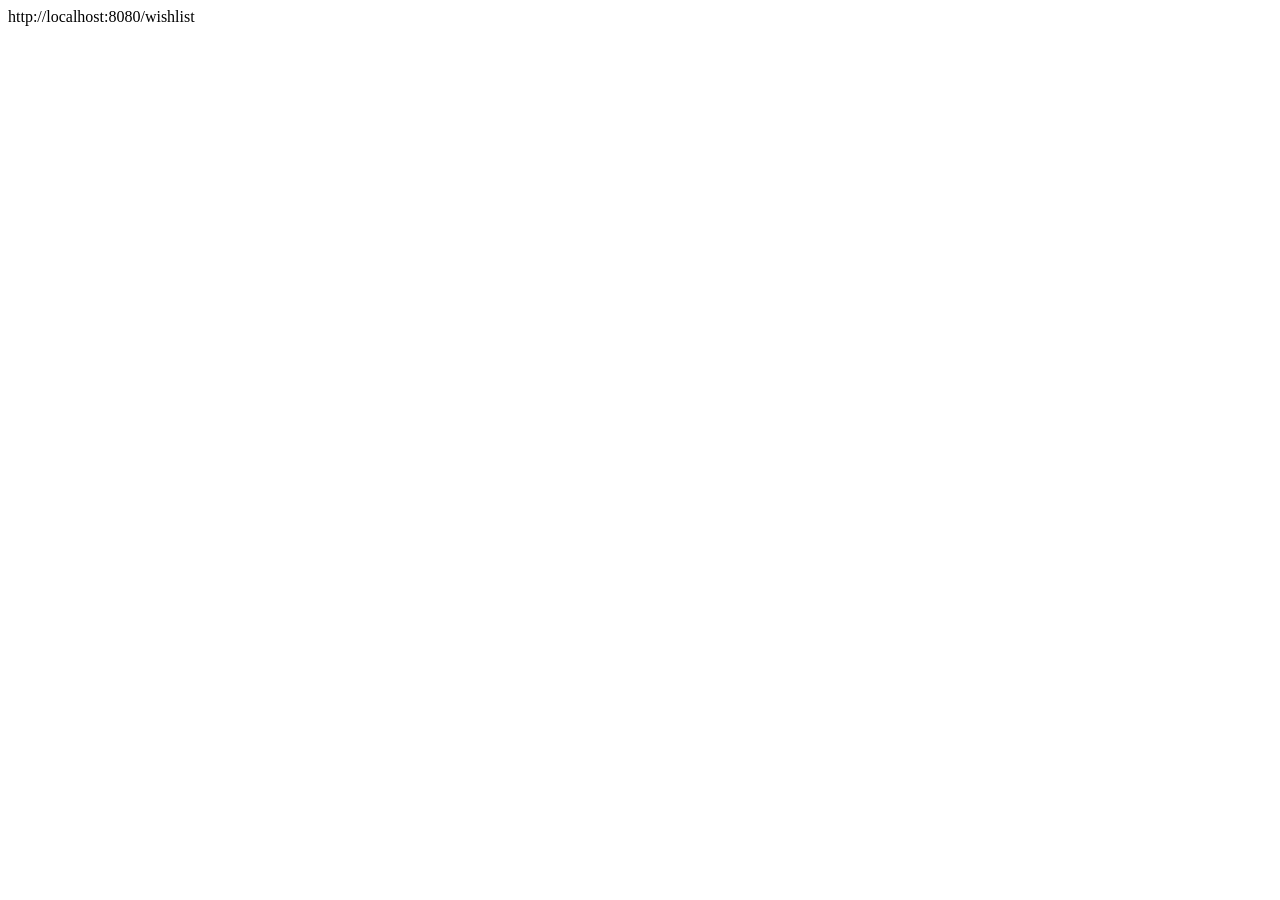
==== index.html @ 4130c252 "git checkout -b font-koulen git commit -am "Switch heading font to Koulen, fix CSS import order" git" ====
<!doctype html>
<html lang="km">

<head>
  <meta charset="UTF-8" />
  <meta name="viewport" content="width=device-width, initial-scale=1.0" />
  <title>Car Plus - រថយន្តគុណភាពនៅភ្នំពេញ</title>
  <meta name="description"
    content="ប្រភពដែលអ្នកទុកចិត្តសម្រាប់រថយន្តគុណភាពនៅភ្នំពេញ។ រុករកឡានប្រចាំថ្ងៃ និងឡានប្រណីតជាមួយធានា និងជម្រើសហិរញ្ញវត្ថុ។" />
  <meta name="author" content="Car Plus" />
  <meta name="keywords" content="ហាងឡាន, ភ្នំពេញ, កម្ពុជា, ឡានមួយទឹក, ឡានប្រណីត, Toyota, Honda, BMW, Mercedes" />
  <link rel="canonical" href="https://domcarstore.com" />
  <link rel="preconnect" href="https://fonts.googleapis.com">
  <link rel="preconnect" href="https://fonts.gstatic.com" crossorigin>
  <link href="https://fonts.googleapis.com/css2?family=Battambang:wght@300;400;700;900&family=Koulen&display=swap"
    rel="stylesheet">

  <meta property="og:title" content="Car Plus - រថយន្តគុណភាពនៅភ្នំពេញ" />
  <meta property="og:description" content="រុករកបណ្តុំរថយន្តគុណភាពរបស់យើងជាមួយធានា និងជម្រើសហិរញ្ញវត្ថុ។" />
  <meta property="og:type" content="website" />
  <meta property="og:image" content="https://lovable.dev/opengraph-image-p98pqg.png" />

  <meta name="twitter:card" content="summary_large_image" />
  <meta name="twitter:title" content="Car Plus - រថយន្តគុណភាពនៅភ្នំពេញ" />
  <meta name="twitter:description" content="រុករកបណ្តុំរថយន្តគុណភាពរបស់យើងជាមួយធានា និងជម្រើសហិរញ្ញវត្ថុ។" />
  <meta name="twitter:image" content="https://lovable.dev/opengraph-image-p98pqg.png" />
</head>
http://localhost:8080/wishlist

<body>
  <div id="root"></div>
  <script type="module" src="/src/main.tsx"></script>
</body>

</html>
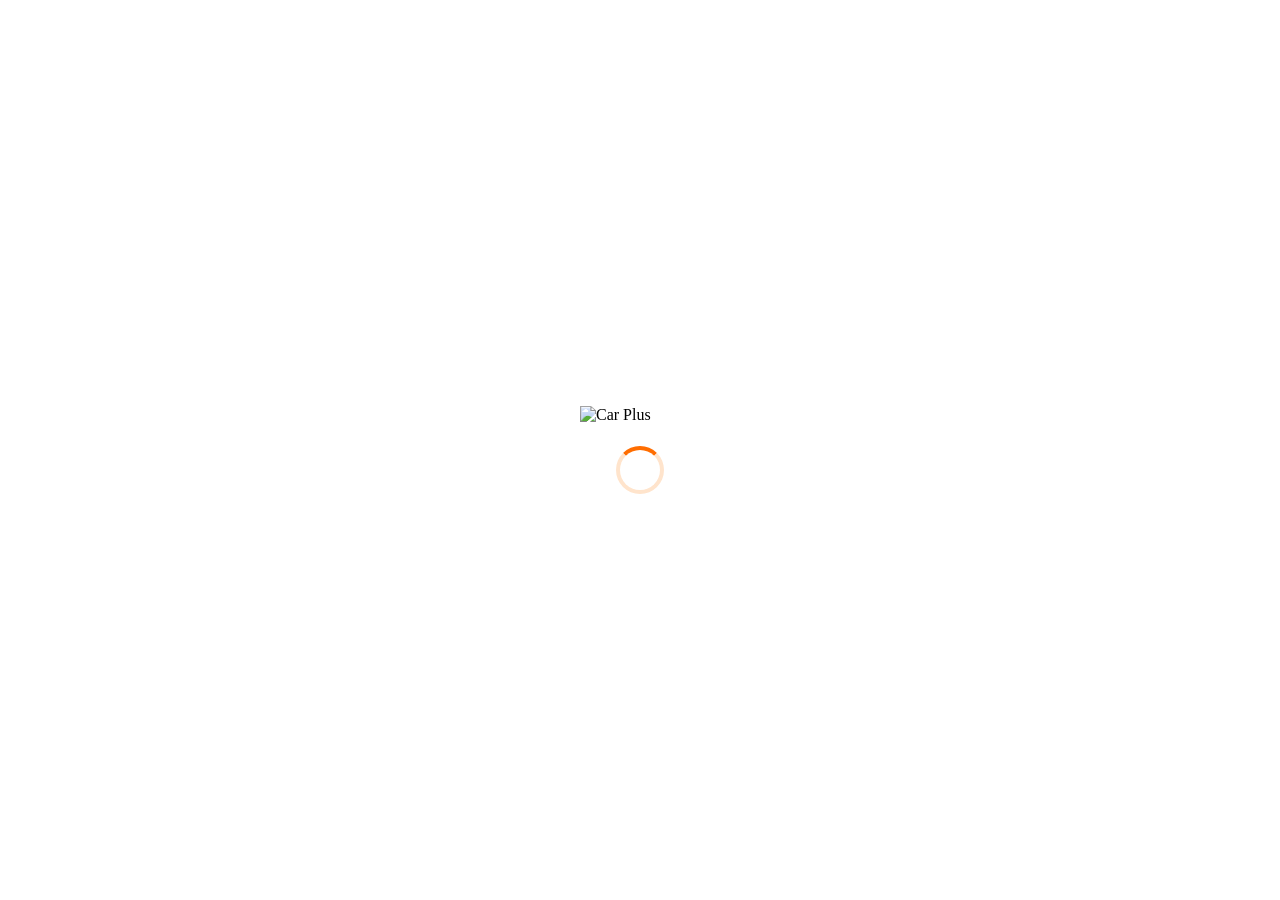
==== commit aaa30efd: "git checkout -b update-layout" ====
--- a/index.html
+++ b/index.html
@@ -5,6 +5,8 @@
   <meta charset="UTF-8" />
   <meta name="viewport" content="width=device-width, initial-scale=1.0" />
   <title>Car Plus - រថយន្តគុណភាពនៅភ្នំពេញ</title>
+  <link rel="icon" type="image/png" href="/logo.png" />
+  <link rel="apple-touch-icon" href="/logo.png" />
   <meta name="description"
     content="ប្រភពដែលអ្នកទុកចិត្តសម្រាប់រថយន្តគុណភាពនៅភ្នំពេញ។ រុករកឡានប្រចាំថ្ងៃ និងឡានប្រណីតជាមួយធានា និងជម្រើសហិរញ្ញវត្ថុ។" />
   <meta name="author" content="Car Plus" />
@@ -12,7 +14,7 @@
   <link rel="canonical" href="https://domcarstore.com" />
   <link rel="preconnect" href="https://fonts.googleapis.com">
   <link rel="preconnect" href="https://fonts.gstatic.com" crossorigin>
-  <link href="https://fonts.googleapis.com/css2?family=Battambang:wght@300;400;700;900&family=Koulen&display=swap"
+  <link href="https://fonts.googleapis.com/css2?family=Battambang:wght@300;400;700;900&family=Poppins:wght@400;500;600;700;800&display=swap"
     rel="stylesheet">
 
   <meta property="og:title" content="Car Plus - រថយន្តគុណភាពនៅភ្នំពេញ" />
@@ -24,11 +26,48 @@
   <meta name="twitter:title" content="Car Plus - រថយន្តគុណភាពនៅភ្នំពេញ" />
   <meta name="twitter:description" content="រុករកបណ្តុំរថយន្តគុណភាពរបស់យើងជាមួយធានា និងជម្រើសហិរញ្ញវត្ថុ។" />
   <meta name="twitter:image" content="https://lovable.dev/opengraph-image-p98pqg.png" />
+
+  <style>
+    /* Initial load screen - shown until React mounts and replaces #root */
+    #app-loader {
+      position: fixed;
+      inset: 0;
+      display: flex;
+      flex-direction: column;
+      align-items: center;
+      justify-content: center;
+      gap: 22px;
+      background: #ffffff;
+      z-index: 9999;
+    }
+    #app-loader img {
+      width: 120px;
+      height: auto;
+      animation: al-pulse 1.6s ease-in-out infinite;
+    }
+    #app-loader .al-ring {
+      width: 40px;
+      height: 40px;
+      border: 4px solid #ffe4cc;
+      border-top-color: #ff6d00;
+      border-radius: 50%;
+      animation: al-spin 0.8s linear infinite;
+    }
+    @keyframes al-spin { to { transform: rotate(360deg); } }
+    @keyframes al-pulse { 0%, 100% { opacity: 1; } 50% { opacity: 0.55; } }
+    @media (prefers-color-scheme: dark) {
+      #app-loader { background: #0b1120; }
+    }
+  </style>
 </head>
-http://localhost:8080/wishlist
 
 <body>
-  <div id="root"></div>
+  <div id="root">
+    <div id="app-loader">
+      <img src="/logo.png" alt="Car Plus" />
+      <div class="al-ring"></div>
+    </div>
+  </div>
   <script type="module" src="/src/main.tsx"></script>
 </body>
 
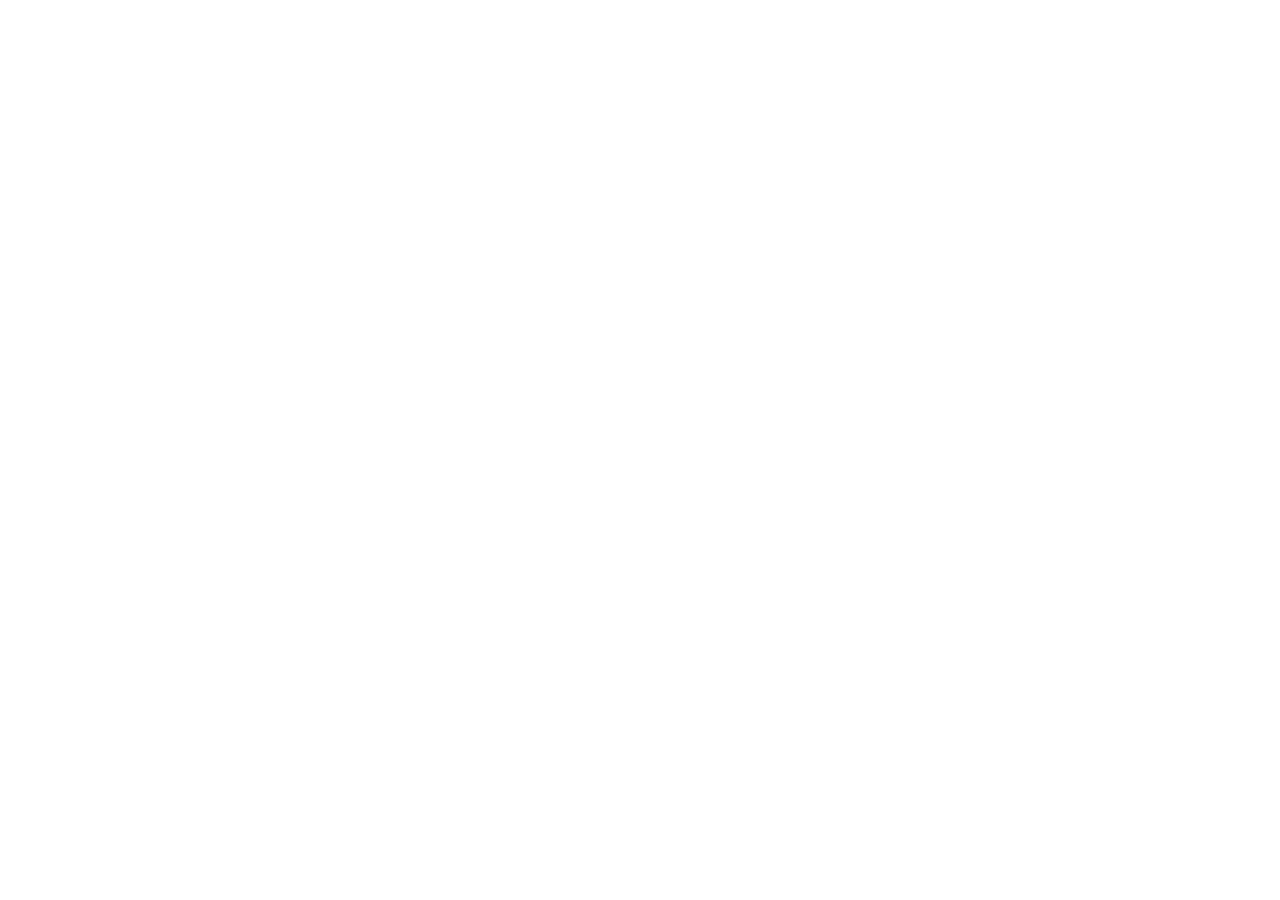
==== commit 219164d1: "Match loklan layout: mobile menu, contained banner, wider content - Add a mobile hamburger menu (She" ====
--- a/index.html
+++ b/index.html
@@ -4,7 +4,7 @@
 <head>
   <meta charset="UTF-8" />
   <meta name="viewport" content="width=device-width, initial-scale=1.0" />
-  <title>Car Plus - រថយន្តគុណភាពនៅភ្នំពេញ</title>
+  <title>CAR PLUS</title>
   <link rel="icon" type="image/png" href="/logo.png" />
   <link rel="apple-touch-icon" href="/logo.png" />
   <meta name="description"
@@ -39,6 +39,11 @@
       gap: 22px;
       background: #ffffff;
       z-index: 9999;
+      transition: opacity 0.5s ease;
+    }
+    #app-loader.app-loader--hidden {
+      opacity: 0;
+      pointer-events: none;
     }
     #app-loader img {
       width: 120px;
@@ -62,12 +67,23 @@
 </head>
 
 <body>
-  <div id="root">
-    <div id="app-loader">
-      <img src="/logo.png" alt="Car Plus" />
-      <div class="al-ring"></div>
-    </div>
+  <div id="root"></div>
+  <div id="app-loader">
+    <img src="/logo.png" alt="Car Plus" />
+    <div class="al-ring"></div>
   </div>
+  <script>
+    // Keep the branded splash visible for a short minimum, then fade it out.
+    // The app mounts underneath it in the meantime.
+    (function () {
+      setTimeout(function () {
+        var loader = document.getElementById("app-loader");
+        if (!loader) return;
+        loader.classList.add("app-loader--hidden");
+        setTimeout(function () { loader.remove(); }, 500);
+      }, 500);
+    })();
+  </script>
   <script type="module" src="/src/main.tsx"></script>
 </body>
 
